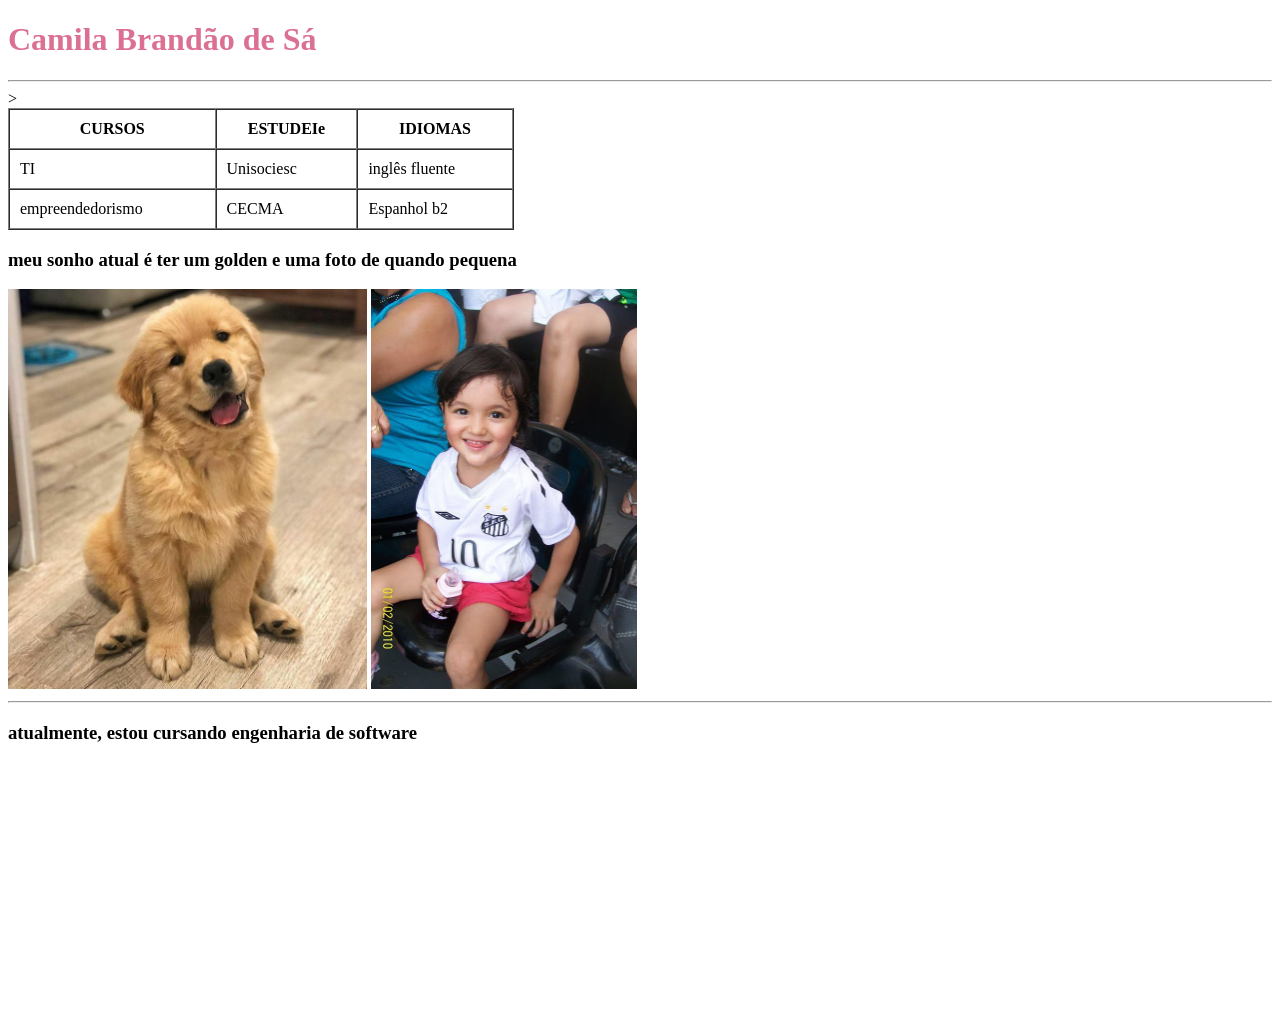
==== index.html @ ca096fbd "Rename index2.html to index.html" ====
<!DOCTYPE html>
<html lang="pt-br">

<head>
  <meta charset="UTF-8">
  <meta name="viewport" content="width=device-width, initial-scale=1.0">
  <title>MEU SITE</title>
</head>

<body>
  <h1 style="color:palevioletred;">Camila Brandão de Sá</h1>
  <hr>
  <table border=1 cellpadding=10 cellspacing=0 width=40%>
    <th><b>CURSOS</b></th>
    <th><b>ESTUDEI</b>e</th>
    <th><b>IDIOMAS</b></th>
    </tr>
    <tr>
      <td>TI</td> >
      <td>Unisociesc</td>
      <td>inglês fluente</td>
    </tr>
    <tr>
      <td>empreendedorismo</td>
      <td>CECMA</td>
      <td>Espanhol b2</td>

    </tr>
  </table>
  <h3>meu sonho atual é ter um golden e uma foto de quando pequena </h3>
  <img src="src/img/baby.jpg" alt="goldinho lindo" height=400px, widht=300px>
  <img src="src/img/camila.jpeg" alt="camila pequena" height=400px, widht=300px>
  <hr>
  <h3>atualmente, estou cursando engenharia de software</h3>
  <iframe
    src="https://www.google.com/maps/embed?pb=!1m18!1m12!1m3!1d3576.685212304705!2d-48.85361492444786!3d-26.304302968058515!2m3!1f0!2f0!3f0!3m2!1i1024!2i768!4f13.1!3m3!1m2!1s0x94deb047b2a98c67%3A0x8101cf18a613c42a!2sCentro%20Universit%C3%A1rio%20Cat%C3%B3lica%20de%20Santa%20Catarina%20-%20Joinville!5e0!3m2!1spt-BR!2sbr!4v1772457681009!5m2!1spt-BR!2sbr"
    width="300" height="250" style="border:0;" allowfullscreen="" loading="lazy"
    referrerpolicy="no-referrer-when-downgrade"></iframe>

</body>

</html>
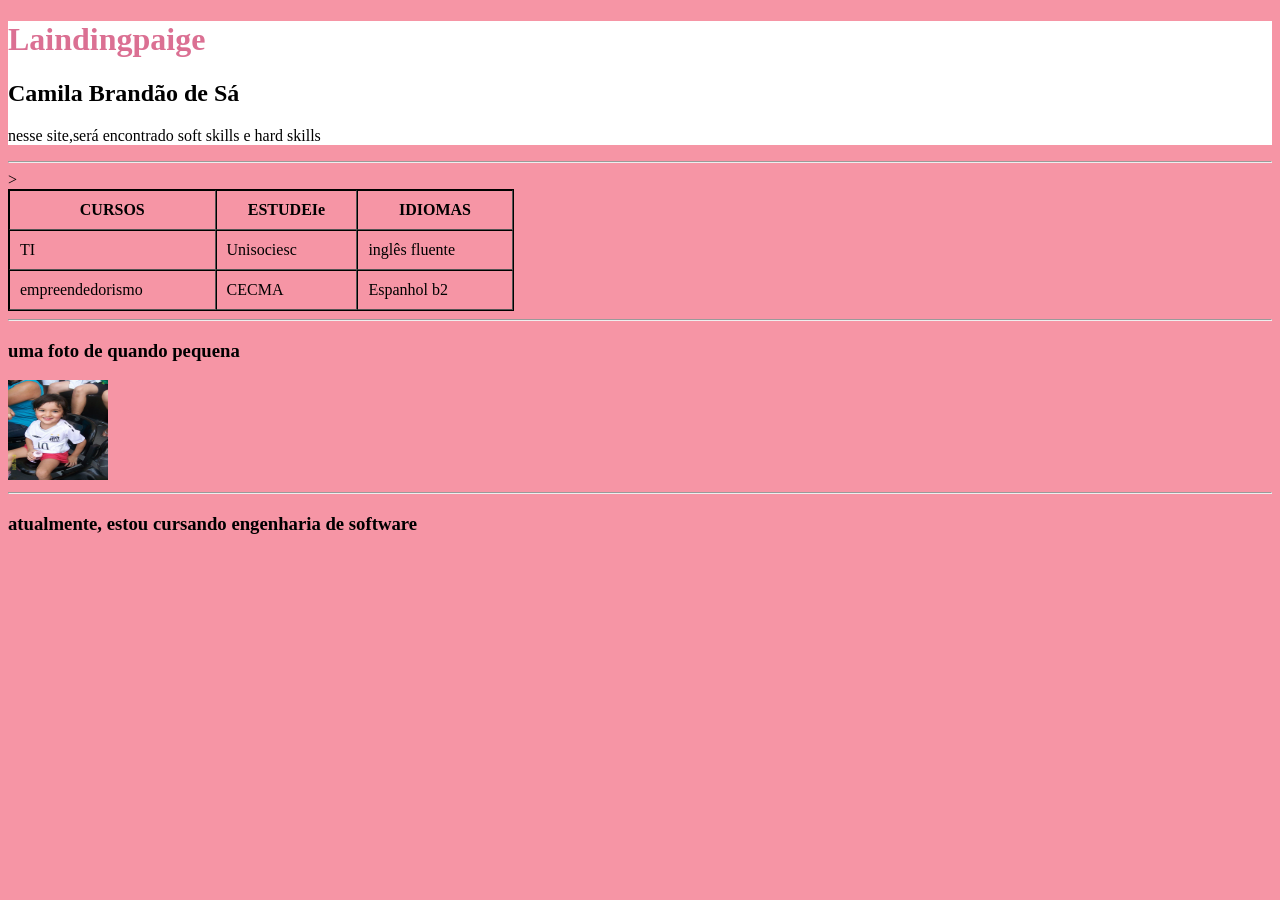
==== commit 6927e743: "Rename index2.html to index.html" ====
--- a/index.html
+++ b/index.html
@@ -5,10 +5,16 @@
   <meta charset="UTF-8">
   <meta name="viewport" content="width=device-width, initial-scale=1.0">
   <title>MEU SITE</title>
+  <link rel="stylesheet" href="style.css">
+
 </head>
 
-<body>
-  <h1 style="color:palevioletred;">Camila Brandão de Sá</h1>
+<body style= "background-color:rgba(245, 136, 154, 0.891)">
+  <header style= "background-color:white;">
+  <h1> Laindingpaige</h1>
+  <h2> Camila Brandão de Sá</h2>
+  <p>nesse site,será encontrado soft skills e hard skills</p>
+  </header>
   <hr>
   <table border=1 cellpadding=10 cellspacing=0 width=40%>
     <th><b>CURSOS</b></th>
@@ -27,14 +33,15 @@
 
     </tr>
   </table>
-  <h3>meu sonho atual é ter um golden e uma foto de quando pequena </h3>
-  <img src="src/img/baby.jpg" alt="goldinho lindo" height=400px, widht=300px>
-  <img src="src/img/camila.jpeg" alt="camila pequena" height=400px, widht=300px>
+  <hr>
+  <p></p>
+  <h3> uma foto de quando pequena </h3>
+  <img src="src/img/camila.jpeg" alt="camila pequena">
   <hr>
   <h3>atualmente, estou cursando engenharia de software</h3>
   <iframe
     src="https://www.google.com/maps/embed?pb=!1m18!1m12!1m3!1d3576.685212304705!2d-48.85361492444786!3d-26.304302968058515!2m3!1f0!2f0!3f0!3m2!1i1024!2i768!4f13.1!3m3!1m2!1s0x94deb047b2a98c67%3A0x8101cf18a613c42a!2sCentro%20Universit%C3%A1rio%20Cat%C3%B3lica%20de%20Santa%20Catarina%20-%20Joinville!5e0!3m2!1spt-BR!2sbr!4v1772457681009!5m2!1spt-BR!2sbr"
-    width="300" height="250" style="border:0;" allowfullscreen="" loading="lazy"
+   allowfullscreen="" loading="lazy"
     referrerpolicy="no-referrer-when-downgrade"></iframe>
 
 </body>
--- a/style.css
+++ b/style.css
@@ -0,0 +1,21 @@
+h1{
+    color: palevioletred;
+}
+
+table{
+    border: 1px solid black;
+    cellpadding: 10;
+    cellspacing: 0;
+    width: 40%;
+}
+
+img{
+    height: 100px;
+    width: 100px;
+}
+
+iframe{
+    border: 0;
+    width:300px;
+     height:250px; 
+}
